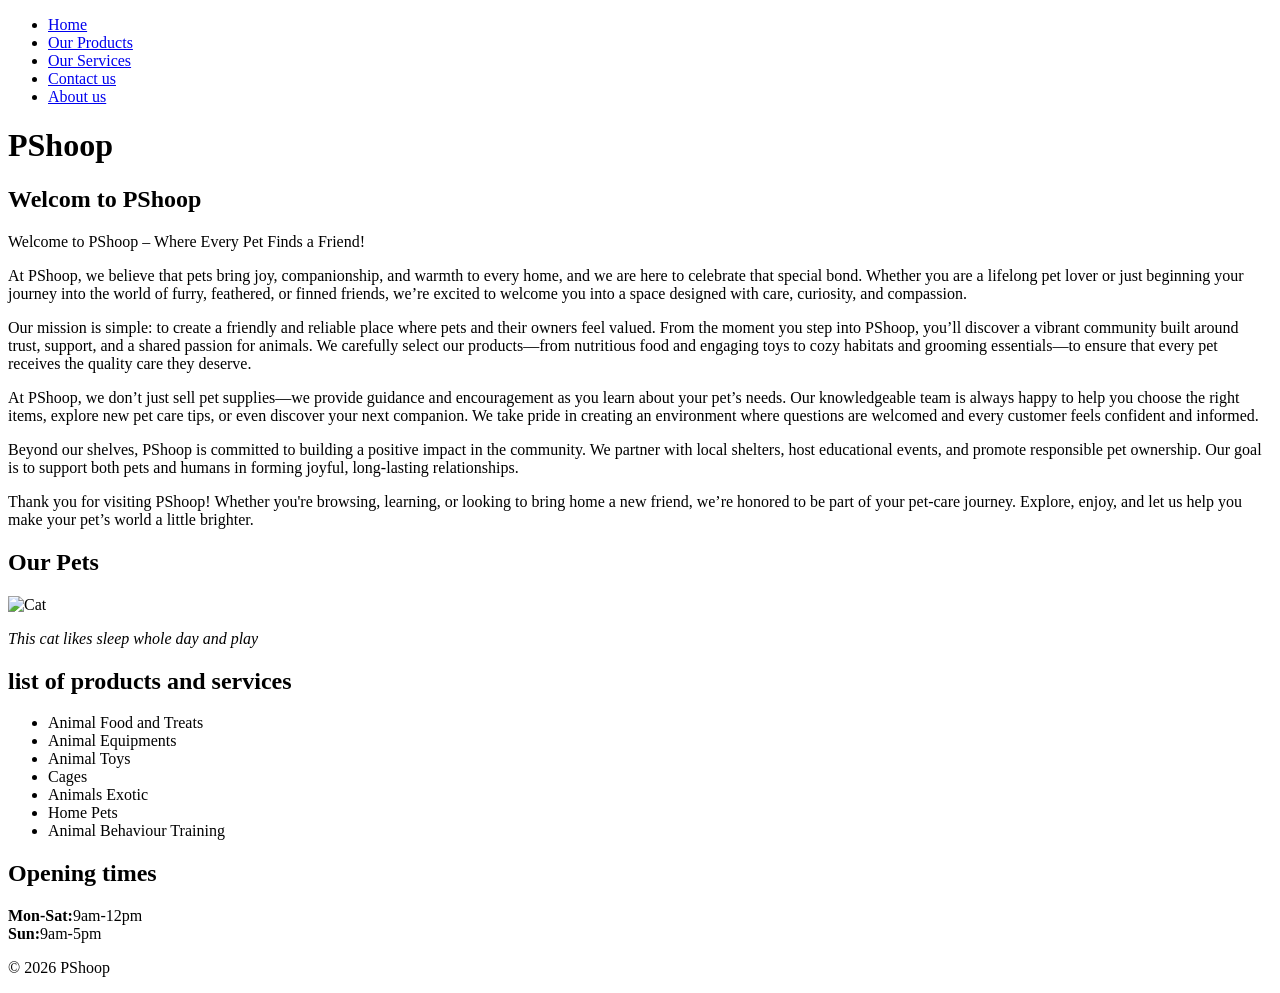
==== index.html @ b07c27df "Add files via upload" ====
<!DOCTYPE html>
<html lang="en">
<head>
     <meta charset="UTF-8">
     <meta name="viewport" content="width=device-width, initial-scale=1.0">
     <title>Home</title>
     <link rel="stylesheet" href="css/style.css">
     <title>PShoop</title>
</head>
<body>
    <header>
         <nav>
          <ul>
              <li><a href="index.html">Home</a></li>
              <li><a href="products.html">Our Products</a></li>
              <li><a href="services.html">Our Services</a> </li>
              <li><a href="contact.html">Contact us</a></li>
              <li><a href="about.html">About us</a></li>
          </ul>
      </nav>
      <h1>PShoop</h1>
    </header>
    <main>
        <h2>Welcom to PShoop</h2>
        <p>Welcome to PShoop – Where Every Pet Finds a Friend!</p>
        <p>At PShoop, we believe that pets bring joy, companionship, and warmth to every home, and we are here to celebrate that special bond.
             Whether you are a lifelong pet lover or just beginning your journey into the world of furry, feathered, or finned friends, we’re excited to welcome you into a 
             space designed with care, curiosity, and compassion.</p>
        <p>Our mission is simple: to create a friendly and reliable place where pets and their owners feel valued. From the moment you step into PShoop,
                 you’ll discover a vibrant community built around trust, support, and a shared passion for animals. We carefully select our products—from nutritious
                  food and engaging toys to cozy habitats and grooming essentials—to ensure that every pet receives the quality care they deserve.</p>
        <p>At PShoop, we don’t just sell pet supplies—we provide guidance and encouragement as you learn about your pet’s needs. Our knowledgeable team is always happy 
            to help you choose the right items, explore new pet care tips, or even discover your next companion. We take pride in creating an environment where questions 
            are welcomed and every customer feels confident and informed.
        </p>
        <p>Beyond our shelves, PShoop is committed to building a positive impact in the community. We partner with local shelters, host educational events,
             and promote responsible pet ownership. Our goal is to support both pets and humans in forming joyful, long-lasting relationships.</p>
        <p>Thank you for visiting PShoop! Whether you're browsing, learning, or looking to bring home a new friend, we’re honored to be part of your pet‑care journey.
             Explore, enjoy, and let us help you make your pet’s world a little brighter.</p>
            
        <h2>Our Pets</h2>
        <img src="image/ca.jpg" alt="Cat">
        <p><em>This cat likes sleep whole day and play</em></p>
            
             <h2>list of products and services</h2>
             <ul>
                <li>Animal Food and Treats</li>
                <li>Animal Equipments</li>
                <li>Animal Toys</li>
                <li>Cages</li>
                <li>Animals Exotic</li>
                <li>Home Pets</li>
                <li>Animal Behaviour Training</li>
             </ul>

        

             <h2>Opening times</h2>
             <p><strong>Mon-Sat:</strong>9am-12pm <br>
             <strong>Sun:</strong>9am-5pm</p>
    </main>
    <footer>
         <p>© 2026 PShoop</p>
    </footer>

</body>
</html>
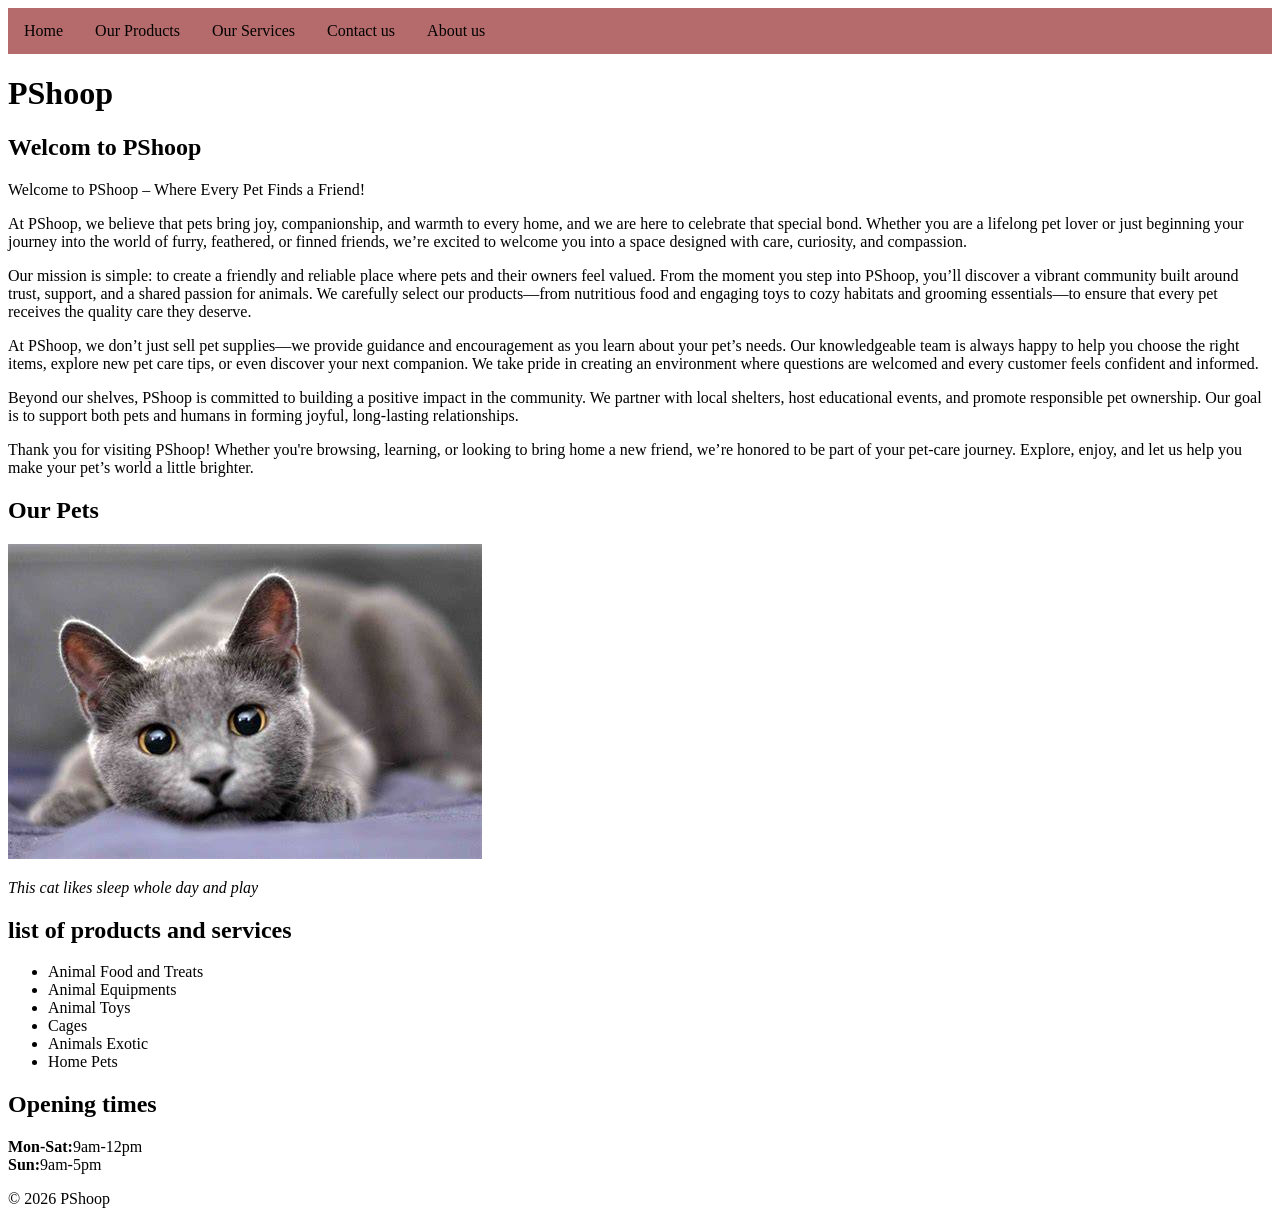
==== commit 24711fc3: "Add files via upload" ====
--- a/index.html
+++ b/index.html
@@ -11,11 +11,11 @@
     <header>
          <nav>
           <ul>
-              <li><a href="index.html">Home</a></li>
-              <li><a href="products.html">Our Products</a></li>
-              <li><a href="services.html">Our Services</a> </li>
-              <li><a href="contact.html">Contact us</a></li>
-              <li><a href="about.html">About us</a></li>
+              <li><a href="index">Home</a></li>
+              <li><a href="products">Our Products</a></li>
+              <li><a href="services">Our Services</a> </li>
+              <li><a href="contact">Contact us</a></li>
+              <li><a href="about">About us</a></li>
           </ul>
       </nav>
       <h1>PShoop</h1>
@@ -50,7 +50,6 @@
                 <li>Cages</li>
                 <li>Animals Exotic</li>
                 <li>Home Pets</li>
-                <li>Animal Behaviour Training</li>
              </ul>
 
         
--- a/css/style.css
+++ b/css/style.css
@@ -0,0 +1,62 @@
+header ul {
+    list-style-type: none;
+    margin: 0;
+    padding: 0;
+    overflow: hidden;
+    background-color: #850b0b9a;
+  }
+  
+ header ul li {
+    float: left;
+  }
+  
+ header ul li a {
+    display: block;
+    color: rgb(3, 0, 0);
+    text-align: center;
+    padding: 14px 16px;
+    text-decoration: none;
+  }
+  
+header ul li a:hover {
+    background-color: #7e0000;
+  }
+ footer ul {
+    list-style-type: none;
+    margin: 0;
+    padding: 0;
+    overflow: hidden;
+    background-color: #970000;
+  }
+  
+ footer ul li {
+    float: left;
+  }
+  
+ footer ul li a {
+    display: block;
+    color: white;
+    text-align: center;
+    padding: 14px 16px;
+    text-decoration: none;
+  }
+  
+ footer ul li a:hover {
+    background-color: #111111;
+  }
+  
+product {
+  border: 1px solid #ddd;
+  padding: 15px;
+  border-radius: 10px;
+  margin-bottom: 20px;
+  background: #fafafa;
+}
+.product h2 {
+  font-size: 20px;
+  margin-bottom: 8px;
+}
+.product span {
+  font-weight: bold;
+  color: #3a7c3a;
+}
